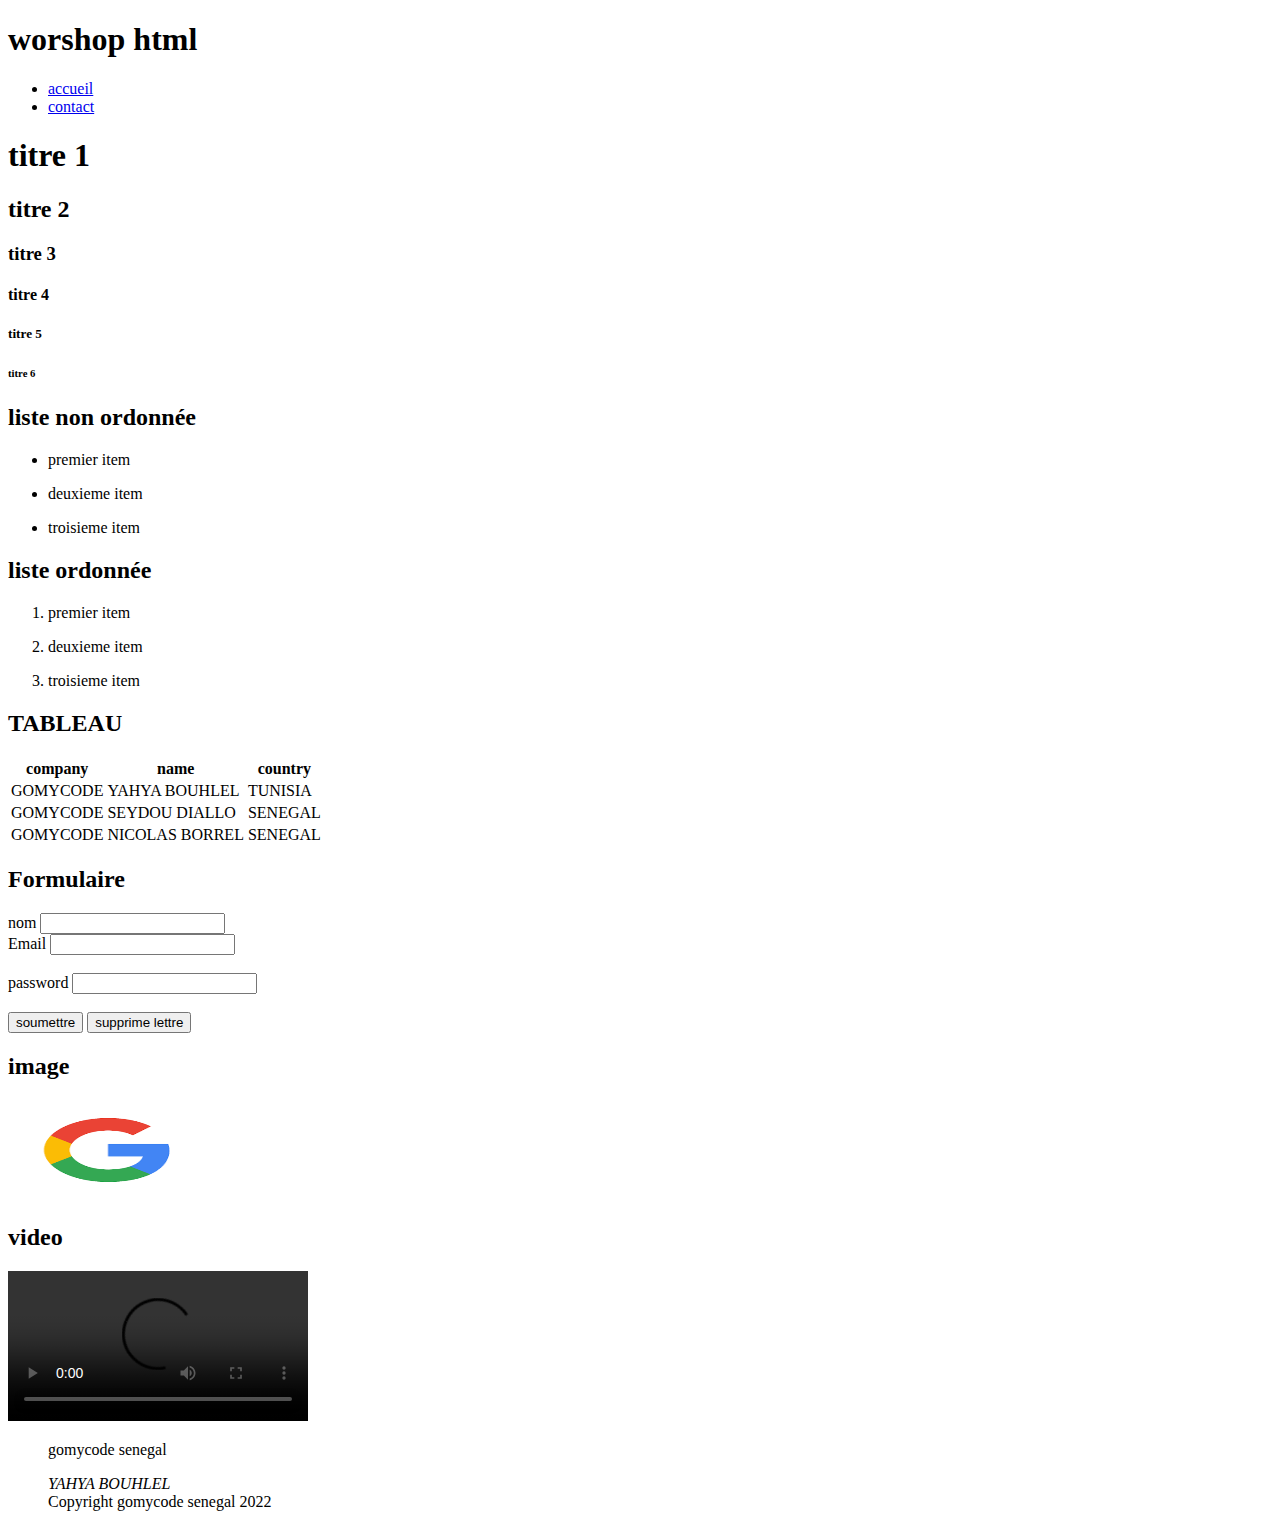
==== index.html @ 9eabe699 "first commit" ====
<!DOCTYPE html>
<html lang="en">

<head>
   <title>worshop <html>

      </html>
   </title>
   <meta charset="UTF-8">

<body>
   <header>
      <h1>worshop html</h1>
      <nav>
         <ul>
            <li>
               <a href="home.html">accueil</a>
            </li>
            <li>
               <a href="contact.html">contact</a>
            </li>
         </ul>
      </nav>
      <!--carousel-->
   </header>
   <!--titre de niveau 1-->
   <h1>titre 1</h1>
   <!--titre de niveau 2-->
   <h2>titre 2</h2>
   <!--titre de niveau 3-->
   <h3>titre 3</h3>
   <!--titre de niveau 4-->
   <h4>titre 4</h4>
   <!--titre de niveau 5-->
   <h5>titre 5</h5>
   <!--titre de niveau 6-->
   <h6>titre 6</h6>
   <!--unordered list = liste non ordonnée-->
   <h2>liste non ordonnée</h2>
   <ul>
      </li>
      <li>
         <p>premier item</p>
      </li>
      <li>
         <p>deuxieme item</p>
      </li>
      <li>
         <p>troisieme item</p>
      </li>
   </ul>

   <!--ordered lis = liste ordonée-->
   <h2>liste ordonnée</h2>
   <ol>
      </li>
      <li>
         <p>premier item</p>
      </li>
      <li>
         <p>deuxieme item</p>
      </li>
      <li>
         <p>troisieme item</p>
      </li>
   </ol>

   <!--tableau-->
   <h2>TABLEAU</h2>
   <table>
      <tr>
         <th>company</th>
         <th>name</th>
         <th>country</th>
      </tr>
      <tr>
         <td>GOMYCODE</td>
         <td>YAHYA BOUHLEL</td>
         <td>TUNISIA</td>
      </tr>
      <tr>
         <td>GOMYCODE</td>
         <td>SEYDOU DIALLO</td>
         <td>SENEGAL</td>
      </tr>
      <tr>
         <td>GOMYCODE</td>
         <td>NICOLAS BORREL</td>
         <td>SENEGAL</td>
      </tr>
   </table>
   <!--Formulaire-->
   <h2>Formulaire</h2>
   <form>
      <label for="name">nom</label>
      <input type="text" id="name" \>
      </div>
      <br />
      <div>
         <label for="email">Email</label>
         <input type="email" id="email" \>
      </div>
      <br />
      <div>
         <label for="password">password</label>
         <input type="password" id="password" \>
      </div>
      <br />
      <button type="submit">soumettre</button>
      <button type="supprime">supprime lettre</button>
   </form>
   <!--image-->
   <h2>image</h2>
   <img src="téléchargement.png" height="100px" width="200px" alt="mon image" />
   <!--video-->
   <h2>video</h2>
   <video controls>
      <source src="video.mp4" type="video\mp4" />
   </video>
   <blockquote>
      <p>gomycode senegal</p>
      <cite>YAHYA BOUHLEL</cite>
      <footer>
         Copyright gomycode senegal 2022
      </footer>











</body>

</html>
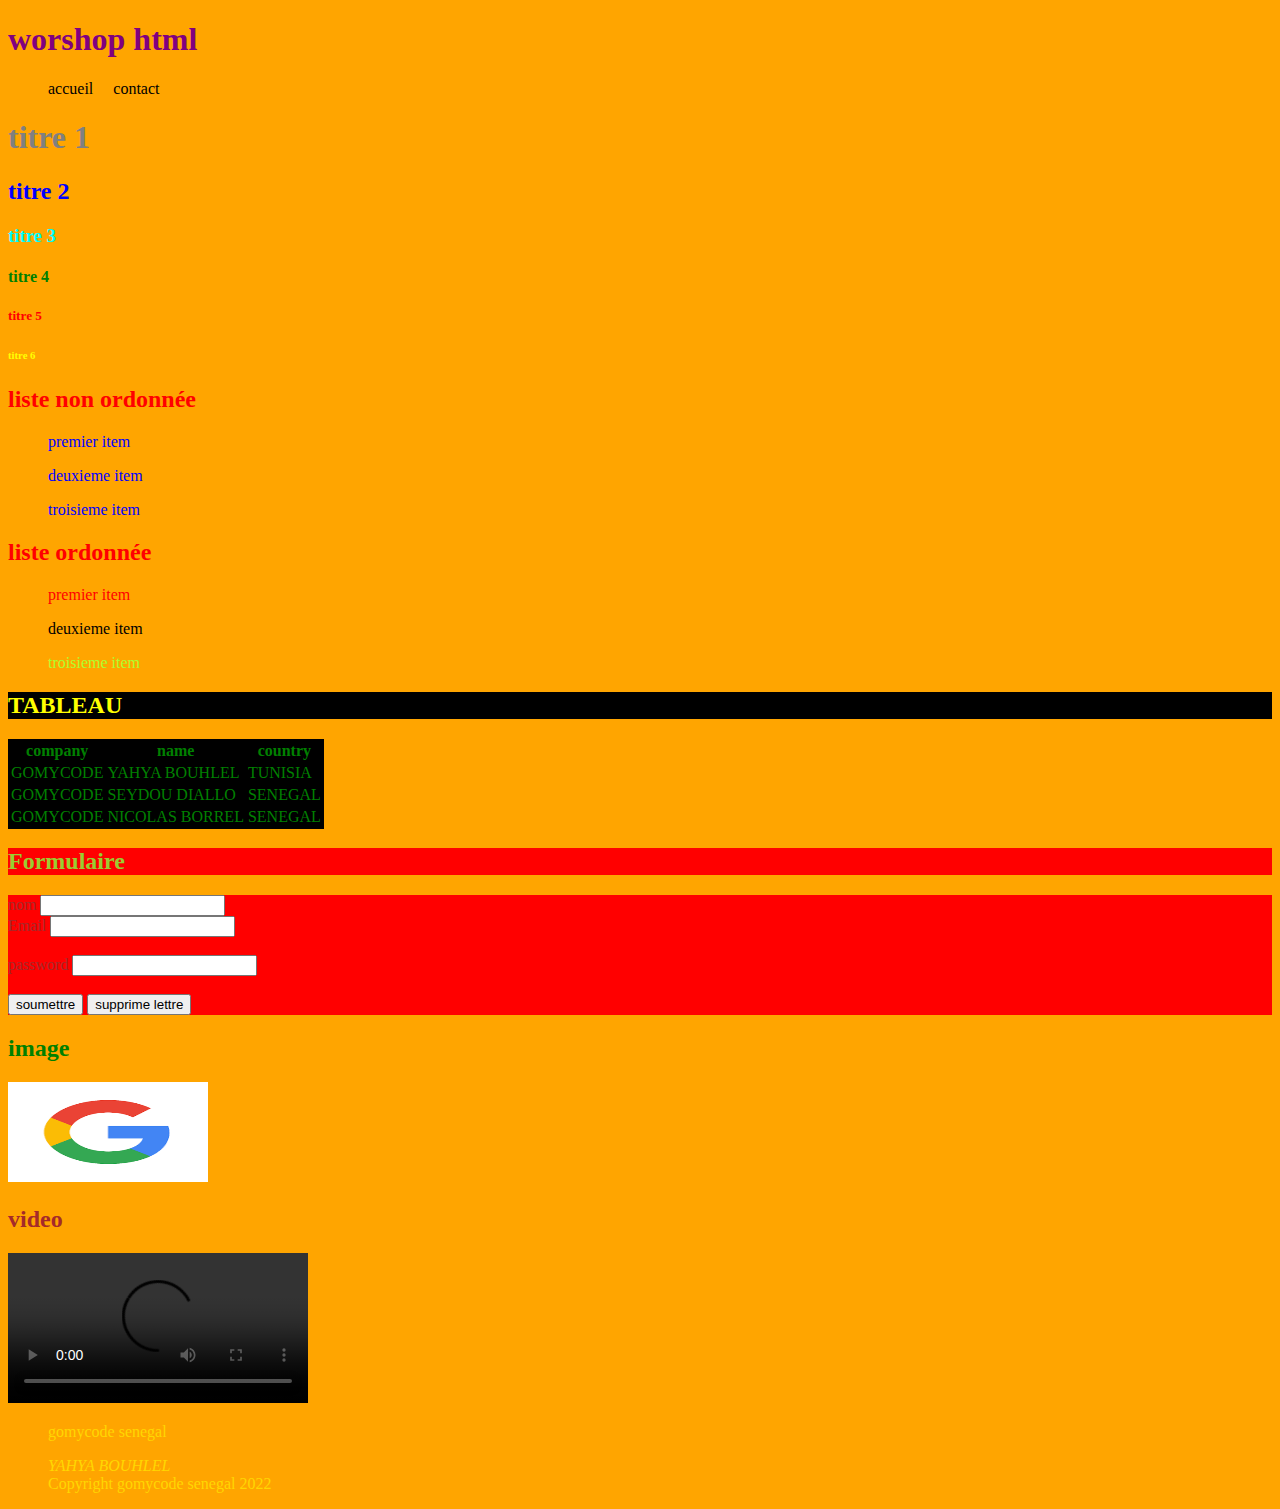
==== commit fb688553: "commit" ====
--- a/index.html
+++ b/index.html
@@ -1,16 +1,15 @@
+
 <!DOCTYPE html>
 <html lang="en">
-
 <head>
-   <title>worshop <html>
-
-      </html>
-   </title>
    <meta charset="UTF-8">
-
+   <meta name="viewport" content="width=device-width, initial-scale=1.0">
+   <link rel="stylesheet" href="style.css">
+   <title>Document</title>
+</head>
 <body>
    <header>
-      <h1>worshop html</h1>
+      <h1 class="travail">worshop html</h1>
       <nav>
          <ul>
             <li>
@@ -24,19 +23,19 @@
       <!--carousel-->
    </header>
    <!--titre de niveau 1-->
-   <h1>titre 1</h1>
+   <h1 class="titre1">titre 1</h1>
    <!--titre de niveau 2-->
-   <h2>titre 2</h2>
+   <h2 class="titre2">titre 2</h2>
    <!--titre de niveau 3-->
-   <h3>titre 3</h3>
+   <h3 class="titre3">titre 3</h3>
    <!--titre de niveau 4-->
-   <h4>titre 4</h4>
+   <h4 class="titre4">titre 4</h4>
    <!--titre de niveau 5-->
-   <h5>titre 5</h5>
+   <h5 class="titre5">titre 5</h5>
    <!--titre de niveau 6-->
-   <h6>titre 6</h6>
+   <h6 class="titre6">titre 6</h6>
    <!--unordered list = liste non ordonnée-->
-   <h2>liste non ordonnée</h2>
+   <h2 class="liste1">liste non ordonnée</h2>
    <ul>
       </li>
       <li>
@@ -51,22 +50,22 @@
    </ul>
 
    <!--ordered lis = liste ordonée-->
-   <h2>liste ordonnée</h2>
+   <h2 class="liste2">liste ordonnée</h2>
    <ol>
       </li>
       <li>
          <p>premier item</p>
       </li>
       <li>
-         <p>deuxieme item</p>
+         <p class="p2">deuxieme item</p>
       </li>
       <li>
-         <p>troisieme item</p>
+         <p id="p3">troisieme item</p>
       </li>
    </ol>
 
    <!--tableau-->
-   <h2>TABLEAU</h2>
+   <h2 class="tableau1">TABLEAU</h2>
    <table>
       <tr>
          <th>company</th>
@@ -90,7 +89,7 @@
       </tr>
    </table>
    <!--Formulaire-->
-   <h2>Formulaire</h2>
+   <h2 class="formulaire1">Formulaire</h2>
    <form>
       <label for="name">nom</label>
       <input type="text" id="name" \>
@@ -110,10 +109,10 @@
       <button type="supprime">supprime lettre</button>
    </form>
    <!--image-->
-   <h2>image</h2>
+   <h2 class="img1">image</h2>
    <img src="téléchargement.png" height="100px" width="200px" alt="mon image" />
    <!--video-->
-   <h2>video</h2>
+   <h2 class="video1">video</h2>
    <video controls>
       <source src="video.mp4" type="video\mp4" />
    </video>
@@ -123,17 +122,5 @@
       <footer>
          Copyright gomycode senegal 2022
       </footer>
-
-
-
-
-
-
-
-
-
-
-
 </body>
-
 </html>--- a/style.css
+++ b/style.css
@@ -0,0 +1,84 @@
+header nav ul {
+    display: flex;
+    gap: 20px;
+}
+header nav ul li {
+    list-style: none;
+}
+header nav ul li a{
+    text-decoration: none;
+    color: black;
+}
+body ul{
+    list-style: none;
+}
+body ul li{
+    color: blue;
+}
+body ol{
+    list-style: none;
+}
+body ol li{
+    color: red;
+}
+.p2{
+    color: black;
+}
+#p3{
+    color: greenyellow;
+}
+body table{
+    color: green;
+    background-color: black;
+}
+body form{
+    color: brown;
+    background-color: red;
+}
+body blockquote{
+    color: gold;
+}
+.titre1{
+    color: gray;
+}
+.titre2{
+    color: blue;
+}
+.titre3{
+    color: aqua;
+}
+.titre4{
+    color: green;
+}
+.titre5{
+    color: red;
+}
+.titre6{
+    color: yellow;
+}
+.liste1{
+    color: red;
+}
+.liste2{
+    color: red;
+}
+.tableau1{
+    color: yellow;
+    background-color: black;
+}
+.formulaire1{
+    color: yellowgreen;
+    background-color: red;
+}
+.img1{
+    color: green;
+}
+.video1{
+    color: brown;
+}
+.travail{
+    color: purple;
+}
+body{
+    background-color: orange;
+}